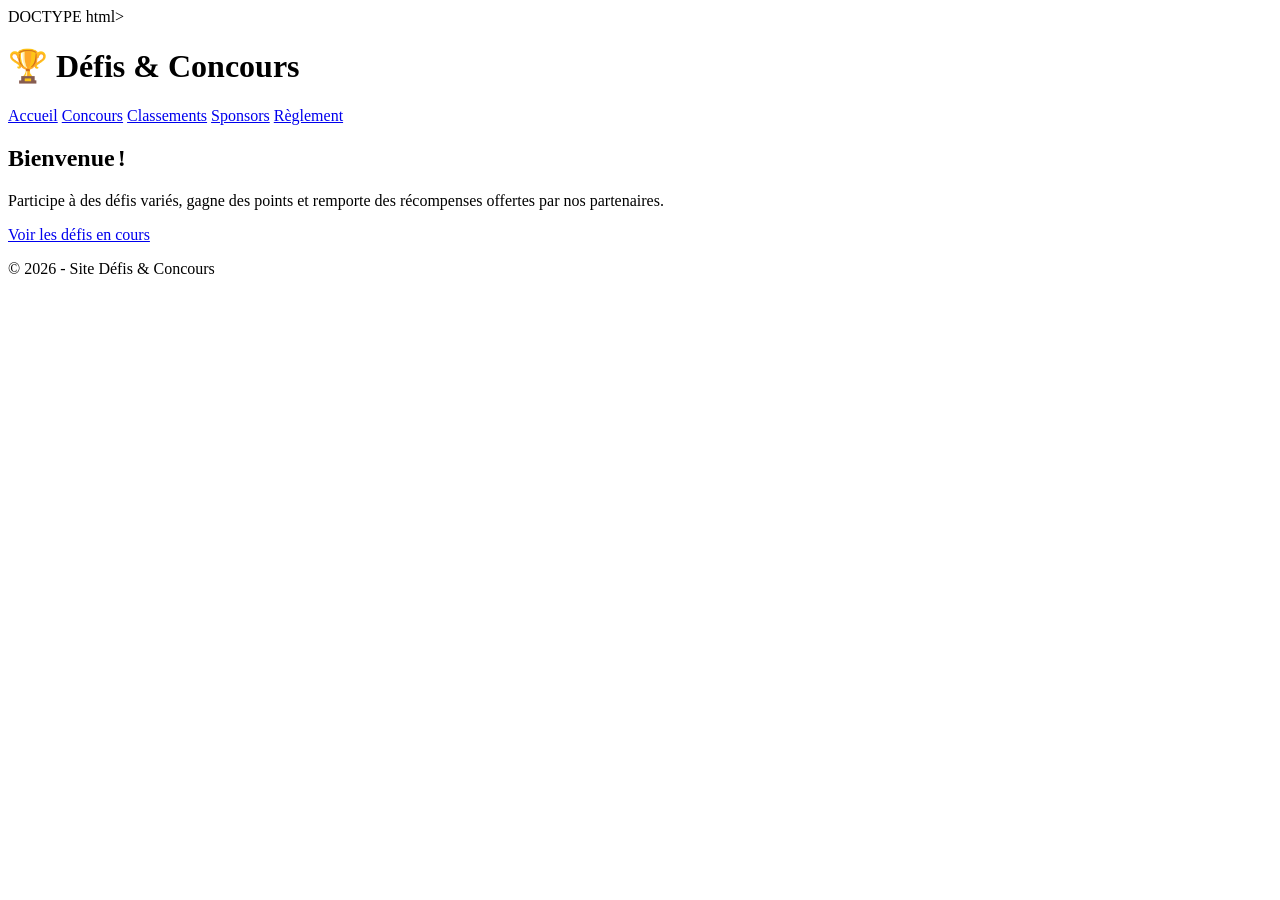
==== index.html @ 132e3f21 "Create index.html" ====
DOCTYPE html>
<html lang="fr">
<head>
    <meta charset="UTF-8">
    <meta name="viewport" content="width=device-width, initial-scale=1.0">
    <title>Site Défis & Concours</title>
    <link rel="stylesheet" href="style.css">
</head>
<body>
    <header>
        <h1>🏆 Défis & Concours</h1>
        <nav>
            <a href="index.html">Accueil</a>
            <a href="concours.html">Concours</a>
            <a href="classements.html">Classements</a>
            <a href="sponsors.html">Sponsors</a>
            <a href="reglement.html">Règlement</a>
        </nav>
    </header>
    <main>
        <section class="bienvenue">
            <h2>Bienvenue !</h2>
            <p>Participe à des défis variés, gagne des points et remporte des récompenses offertes par nos partenaires.</p>
            <a href="concours.html" class="bouton">Voir les défis en cours</a>
        </section>
    </main>
    <footer>
        <p>© 2026 - Site Défis & Concours</p>
    </footer>
</body>
</html>
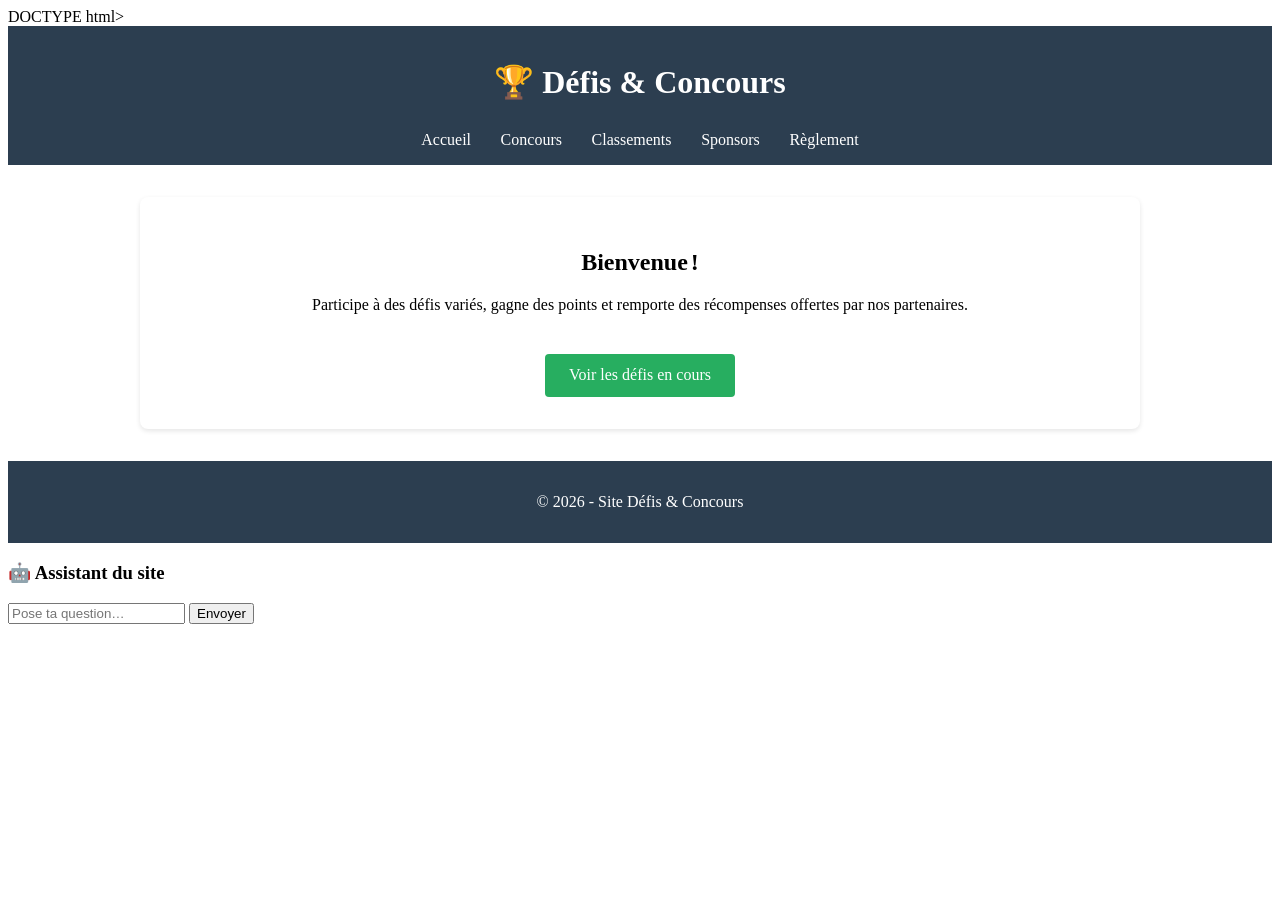
==== commit 653be822: "Update index.html" ====
--- a/index.html
+++ b/index.html
@@ -29,3 +29,43 @@
     </footer>
 </body>
 </html>
+<section class="assistant-ia">
+    <h3>🤖 Assistant du site</h3>
+    <div id="zone-chat"></div>
+    <div class="saisie">
+        <input type="text" id="message" placeholder="Pose ta question…">
+        <button onclick="envoyerMessage()">Envoyer</button>
+    </div>
+</section>
+
+<script>
+// Réponses intelligentes préconfigurées
+const reponses = {
+    "défi": "Les défis sont des épreuves variées : quiz, créativité, logique… Chacun rapporte des points selon sa difficulté.",
+    "classement": "Le classement est mis à jour automatiquement : plus tu as de points, plus tu es haut dans la liste !",
+    "récompense": "Les prix sont offerts par nos sponsors : cadeaux, bons, matériel… Tout est gratuit !",
+    "règle": "Les règles sont simples : respecter les dates, ne pas tricher, participer loyalement.",
+    "bonjour": "Bonjour ! Comment puis‑je t’aider aujourd’hui ?"
+};
+
+function envoyerMessage() {
+    const texte = document.getElementById("message").value.toLowerCase();
+    const zone = document.getElementById("zone-chat");
+    let reponse = "Je ne comprends pas bien … Pose‑moi une question sur les défis, classements ou récompenses !";
+
+    // Cherche le mot‑clé dans la question
+    for (let mot in reponses) {
+        if (texte.includes(mot)) {
+            reponse = reponses[mot];
+            break;
+        }
+    }
+
+    // Affiche l’échange
+    zone.innerHTML += `<p><strong>Toi :</strong> ${texte}</p>`;
+    zone.innerHTML += `<p><strong>Assistant :</strong> ${reponse}</p>`;
+    zone.scrollTop = zone.scrollHeight;
+    document.getElementById("message").value = "";
+}
+</script>
+
--- a/style.css
+++ b/style.css
@@ -0,0 +1,74 @@
+margin: 0;
+    padding: 0;
+    box-sizing: border-box;
+    font-family: Arial, sans-serif;
+}
+body {
+    background-color: #f4f4f9;
+    color: #333;
+    line-height: 1.6;
+}
+header {
+    background: #2c3e50;
+    color: white;
+    padding: 1rem;
+    text-align: center;
+}
+nav a {
+    color: white;
+    margin: 0 0.8rem;
+    text-decoration: none;
+    display: inline-block;
+    margin-top: 0.5rem;
+}
+nav a:hover {
+    text-decoration: underline;
+}
+main {
+    max-width: 1000px;
+    margin: 2rem auto;
+    padding: 0 1rem;
+}
+.bienvenue {
+    background: white;
+    padding: 2rem;
+    border-radius: 8px;
+    box-shadow: 0 2px 5px rgba(0,0,0,0.1);
+    text-align: center;
+}
+.bouton {
+    display: inline-block;
+    margin-top: 1.5rem;
+    background: #27ae60;
+    color: white;
+    padding: 0.8rem 1.5rem;
+    border-radius: 4px;
+    text-decoration: none;
+}
+.bouton:hover {
+    background: #219653;
+}
+footer {
+    text-align: center;
+    padding: 1rem;
+    background: #2c3e50;
+    color: white;
+    margin-top: 2rem;
+}
+table {
+    width: 100%;
+    border-collapse: collapse;
+    background: white;
+    margin-top: 1rem;
+    border-radius: 8px;
+    overflow: hidden;
+}
+th, td {
+    padding: 0.8rem;
+    text-align: center;
+    border-bottom: 1px solid #eee;
+}
+th {
+    background: #2c3e50;
+    color: white;
+}
